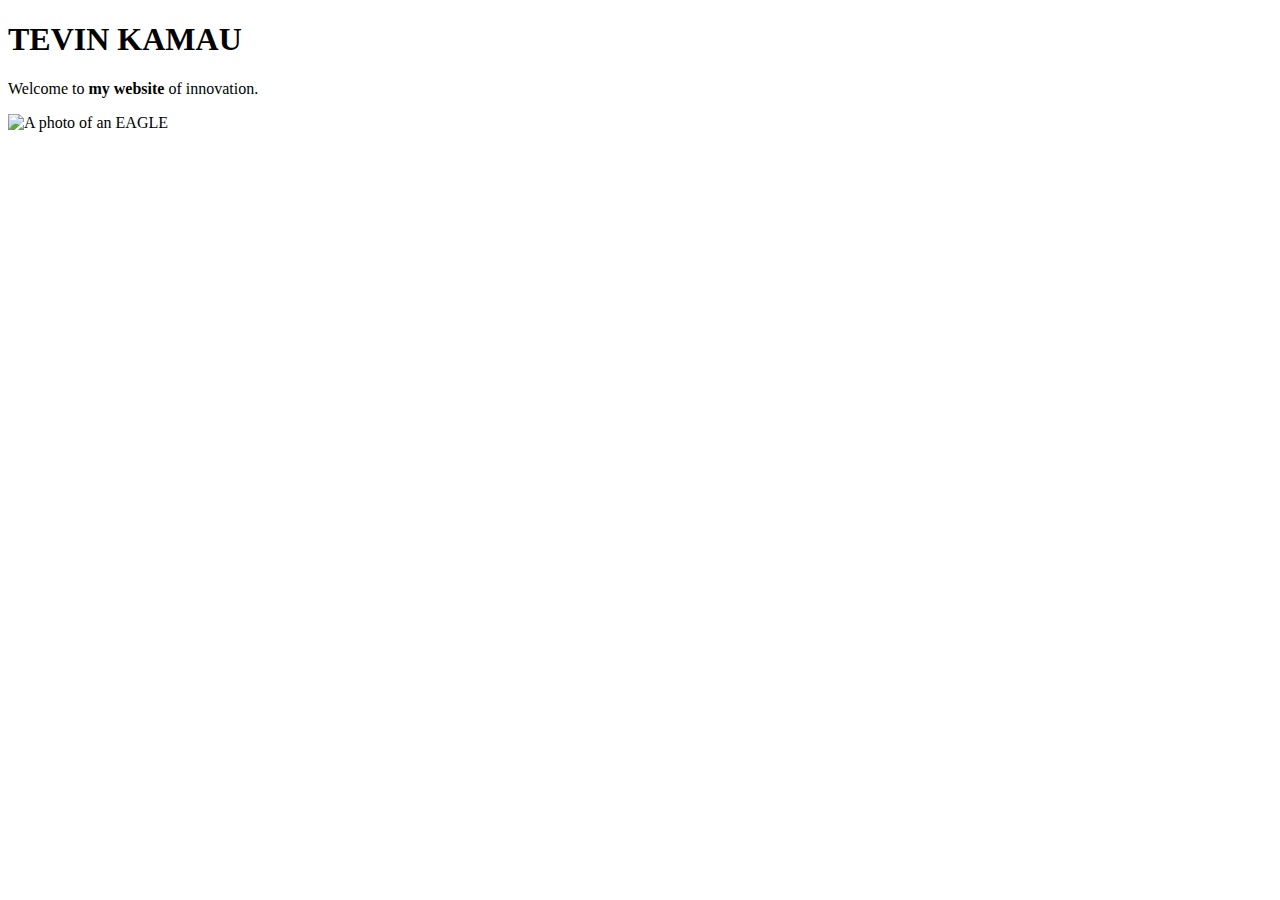
==== my-portfolio.html @ be7e2deb "Add initialmy-portfolio page" ====
<!DOCTYPE html>
<html>
<head>
<title>My Portfolio</title>
<link href="css/styles.css" rel="stylesheet" type="text/css" media="all">
</head>
<body>

<h1>TEVIN KAMAU</h1>

<p>Welcome to <strong>my website</strong> of innovation.</p>
<img src="EAGLE.jpg" alt="A photo of an EAGLE">


</body>
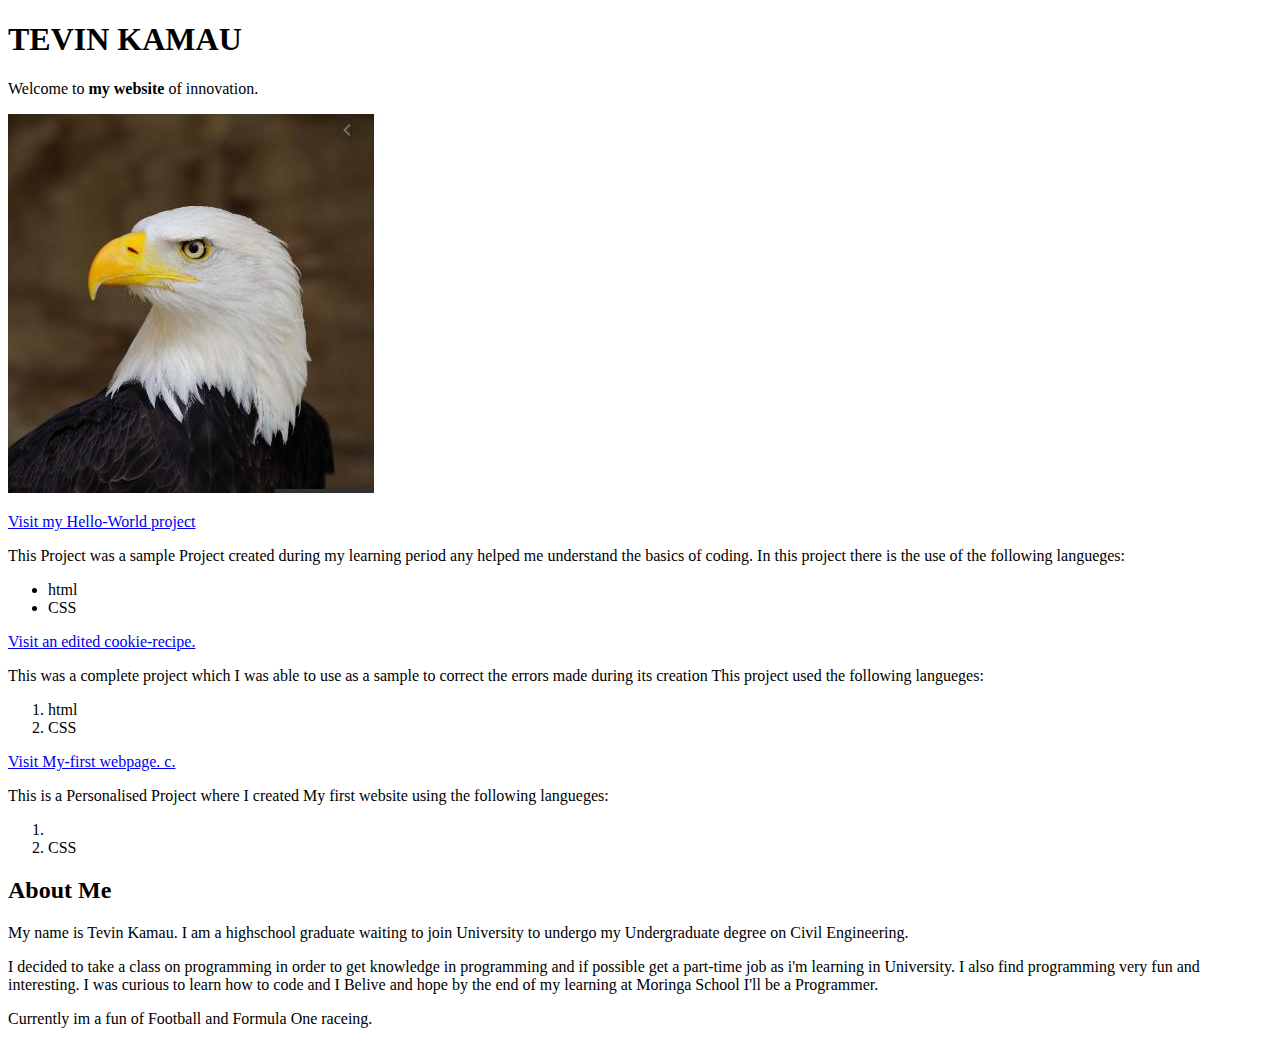
==== commit cdde6321: "Add initial my-portfolio" ====
--- a/my-portfolio.html
+++ b/my-portfolio.html
@@ -11,5 +11,37 @@
 <p>Welcome to <strong>my website</strong> of innovation.</p>
 <img src="EAGLE.jpg" alt="A photo of an EAGLE">
 
-
+<p><a href="https://github.com/TevinKamau/hello-world">Visit my Hello-World project</a></p>
+<p>This Project was a sample Project created during my learning period any helped me understand the basics of coding.
+    In this project there is the use of the following langueges:
+    <ul>
+        <li>html</li>
+        <li>CSS</li>
+        
+      </ul>
+</p>
+<p><a href="https://github.com/TevinKamau/cookie-recipe">Visit an edited cookie-recipe.</a></p>
+<p>This was a complete project which I was able to use as a sample to correct the errors made during its creation
+    This project used the following langueges:
+    <ol>
+        <li>html</li>
+        <li>CSS</li>
+        
+      </ol>
+</p>
+<p><a href="https://github.com/TevinKamau/My-first-webpage">Visit My-first webpage. c.</a></p>
+<p>This is a Personalised Project where I created My first website using the following langueges:
+    <ol>
+        <li><html></li>
+        <li>CSS</li>
+        
+      </ol>
+</p>
+<h2>About Me</h2>
+<p>My name is Tevin Kamau. I am a highschool graduate waiting to join University to undergo my Undergraduate degree on Civil Engineering.</p>
+<p>I decided to take a class on programming in order to get knowledge in programming and if possible get a part-time job as i'm learning in University. I also find programming very fun and interesting.
+     I was curious to learn how to code and I Belive and hope by the end of my learning at Moringa School I'll be a Programmer.</p>
+     <p>Currently im a fun of Football and Formula One raceing.
+         
+     </p>
 </body>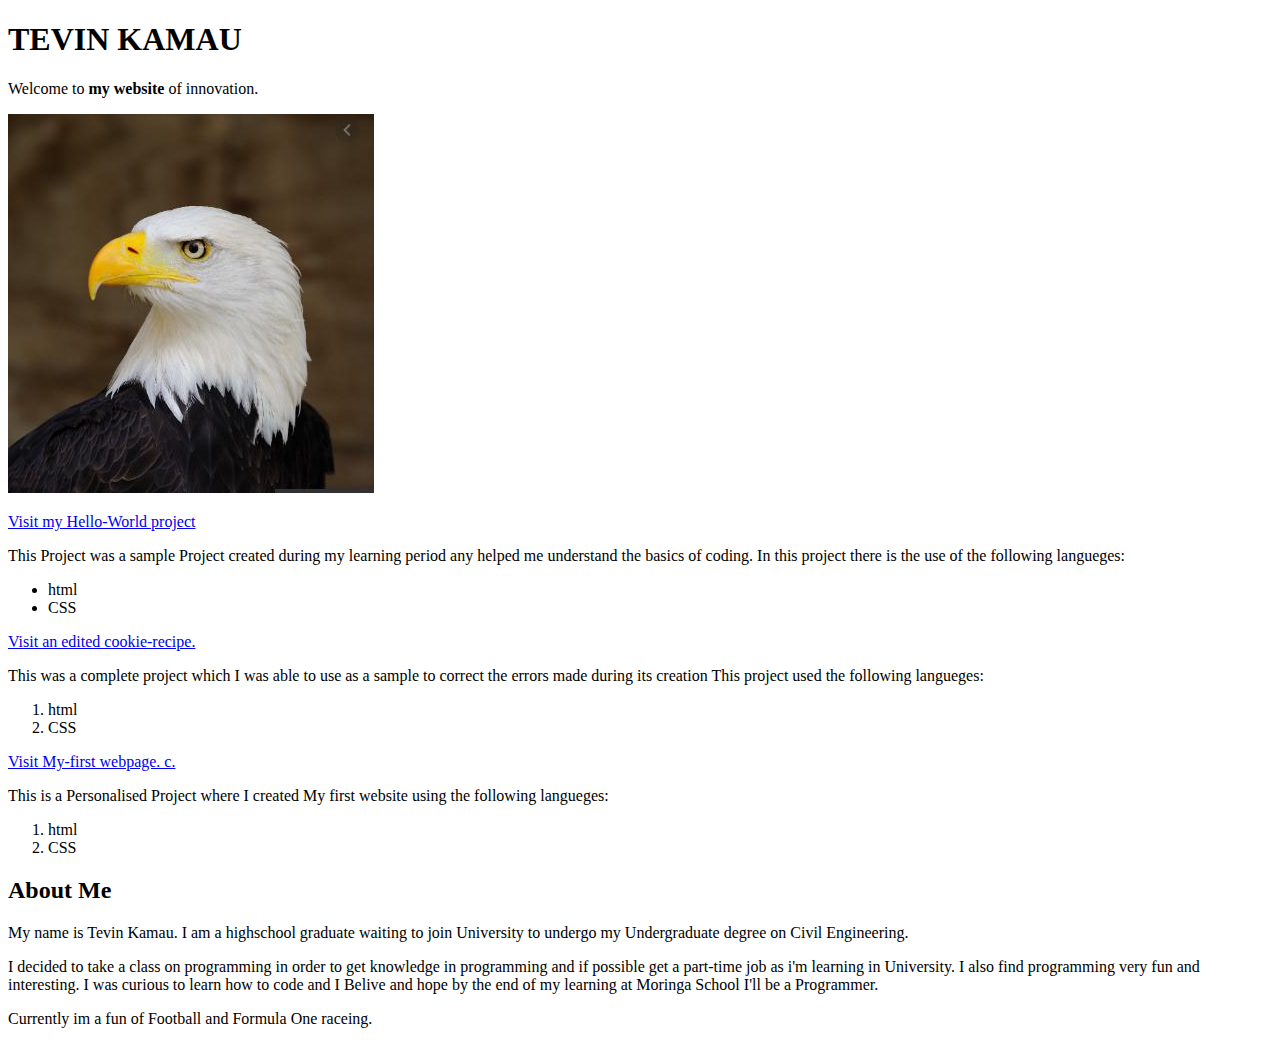
==== commit 43bc868c: "Add initial my-portfolio.html" ====
--- a/my-portfolio.html
+++ b/my-portfolio.html
@@ -7,9 +7,12 @@
 <body>
 
 <h1>TEVIN KAMAU</h1>
+<div class="more">
+<p>Welcome to <strong>my website</strong> of innovation.</p>
+</div>
+<img src="EAGLE.jpg" alt="A photo of an EAGLE">
 
-<p>Welcome to <strong>my website</strong> of innovation.</p>
-<img src="EAGLE.jpg" alt="A photo of an EAGLE">
+
 
 <p><a href="https://github.com/TevinKamau/hello-world">Visit my Hello-World project</a></p>
 <p>This Project was a sample Project created during my learning period any helped me understand the basics of coding.
@@ -32,16 +35,17 @@
 <p><a href="https://github.com/TevinKamau/My-first-webpage">Visit My-first webpage. c.</a></p>
 <p>This is a Personalised Project where I created My first website using the following langueges:
     <ol>
-        <li><html></li>
+        <li>html</li>
         <li>CSS</li>
         
       </ol>
 </p>
 <h2>About Me</h2>
-<p>My name is Tevin Kamau. I am a highschool graduate waiting to join University to undergo my Undergraduate degree on Civil Engineering.</p>
+<p> <span class="important">My name is Tevin Kamau</span>. I am a highschool graduate waiting to join University to undergo my Undergraduate degree on Civil Engineering.</p>
+<div class="Allan">
 <p>I decided to take a class on programming in order to get knowledge in programming and if possible get a part-time job as i'm learning in University. I also find programming very fun and interesting.
      I was curious to learn how to code and I Belive and hope by the end of my learning at Moringa School I'll be a Programmer.</p>
      <p>Currently im a fun of Football and Formula One raceing.
-         
+     </div>
      </p>
 </body>